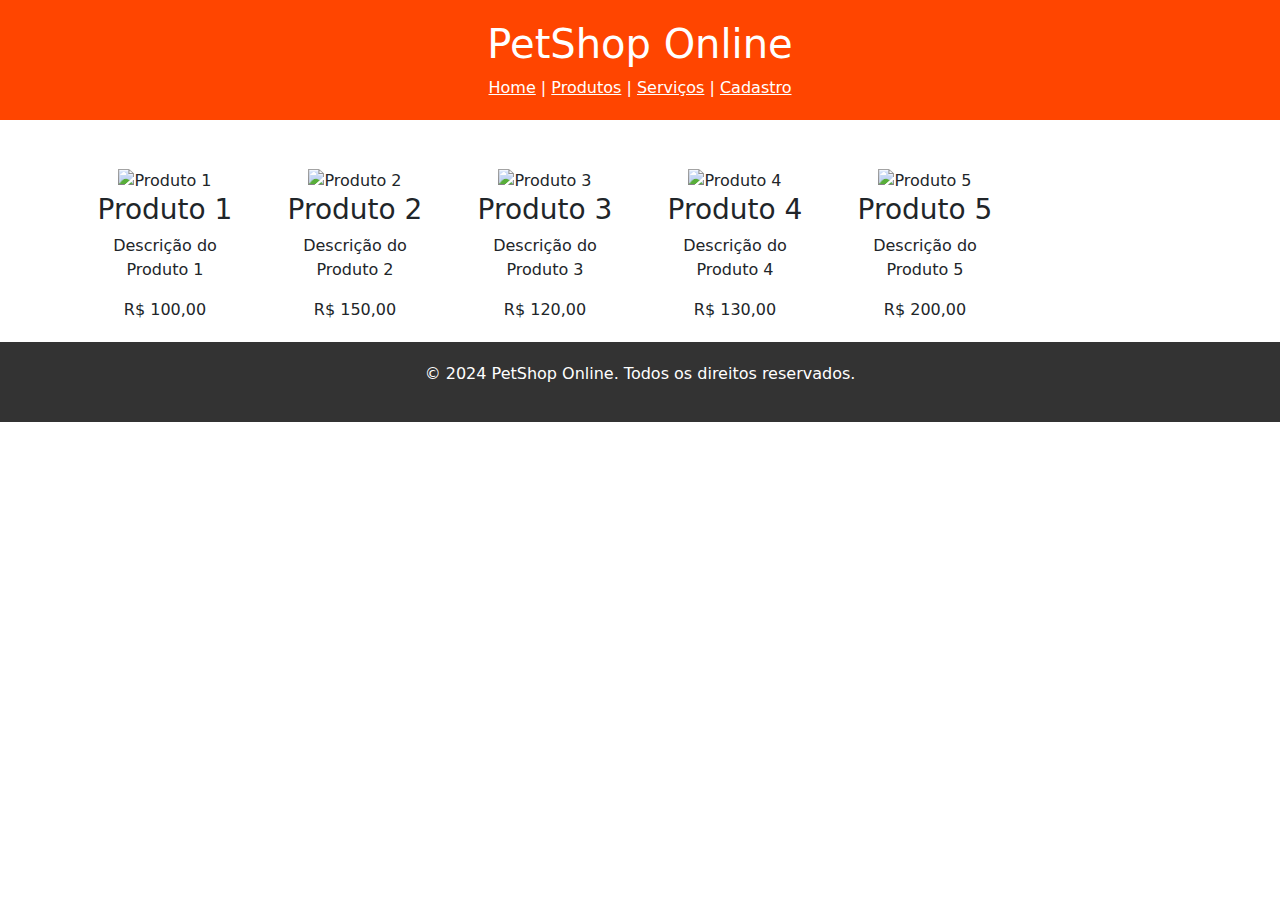
==== index.html @ 4507d941 "Atualizando layout com Bootstrap e cabeçalho laranja" ====
<!DOCTYPE html>
<html lang="pt-BR">
<head>
    <meta charset="UTF-8">
    <meta name="viewport" content="width=device-width, initial-scale=1.0">
    <title>PetShop Online</title>
    <!-- Bootstrap CSS -->
    <link href="https://cdn.jsdelivr.net/npm/bootstrap@5.3.0-alpha1/dist/css/bootstrap.min.css" rel="stylesheet">
    <!-- CSS Customizado -->
    <style>
        /* Cor do cabeçalho */
        header {
            background-color: #FF4500; /* Laranja */
            color: white;
            padding: 20px;
            text-align: center;
        }

        /* Ajuste de layout para 5 colunas */
        @media (min-width: 768px) {
            .col-md-custom {
                flex: 0 0 20%;
                max-width: 20%;
            }
        }

        .product-item {
            text-align: center;
            margin-bottom: 20px;
        }

        .product-item img {
            max-height: 200px; /* Altura máxima para as imagens */
            object-fit: cover;
        }

        footer {
            background-color: #333;
            color: white;
            padding: 20px;
            text-align: center;
        }
    </style>
</head>
<body>

    <!-- Cabeçalho -->
    <header>
        <h1>PetShop Online</h1>
        <nav>
            <a href="#" class="text-white">Home</a> | 
            <a href="#" class="text-white">Produtos</a> | 
            <a href="#" class="text-white">Serviços</a> | 
            <a href="#" class="text-white">Cadastro</a>
        </nav>
    </header>

    <!-- Conteúdo Principal -->
    <div class="container mt-5">
        <div class="row">
            <!-- Produto 1 -->
            <div class="col-sm-6 col-md-4 col-lg-3 col-xl-2">
                <div class="product-item">
                    <img src="caminho/para/imagem1.jpg" alt="Produto 1" class="img-fluid">
                    <h3>Produto 1</h3>
                    <p>Descrição do Produto 1</p>
                    <span>R$ 100,00</span>
                </div>
            </div>

            <!-- Produto 2 -->
            <div class="col-sm-6 col-md-4 col-lg-3 col-xl-2">
                <div class="product-item">
                    <img src="caminho/para/imagem2.jpg" alt="Produto 2" class="img-fluid">
                    <h3>Produto 2</h3>
                    <p>Descrição do Produto 2</p>
                    <span>R$ 150,00</span>
                </div>
            </div>

            <!-- Produto 3 -->
            <div class="col-sm-6 col-md-4 col-lg-3 col-xl-2">
                <div class="product-item">
                    <img src="caminho/para/imagem3.jpg" alt="Produto 3" class="img-fluid">
                    <h3>Produto 3</h3>
                    <p>Descrição do Produto 3</p>
                    <span>R$ 120,00</span>
                </div>
            </div>

            <!-- Produto 4 -->
            <div class="col-sm-6 col-md-4 col-lg-3 col-xl-2">
                <div class="product-item">
                    <img src="caminho/para/imagem4.jpg" alt="Produto 4" class="img-fluid">
                    <h3>Produto 4</h3>
                    <p>Descrição do Produto 4</p>
                    <span>R$ 130,00</span>
                </div>
            </div>

            <!-- Produto 5 -->
            <div class="col-sm-6 col-md-4 col-lg-3 col-xl-2">
                <div class="product-item">
                    <img src="caminho/para/imagem5.jpg" alt="Produto 5" class="img-fluid">
                    <h3>Produto 5</h3>
                    <p>Descrição do Produto 5</p>
                    <span>R$ 200,00</span>
                </div>
            </div>
        </div>
    </div>

    <!-- Rodapé -->
    <footer>
        <p>&copy; 2024 PetShop Online. Todos os direitos reservados.</p>
    </footer>

    <!-- Bootstrap JS e Popper.js -->
    <script src="https://cdn.jsdelivr.net/npm/bootstrap@5.3.0-alpha1/dist/js/bootstrap.bundle.min.js"></script>
</body>
</html>
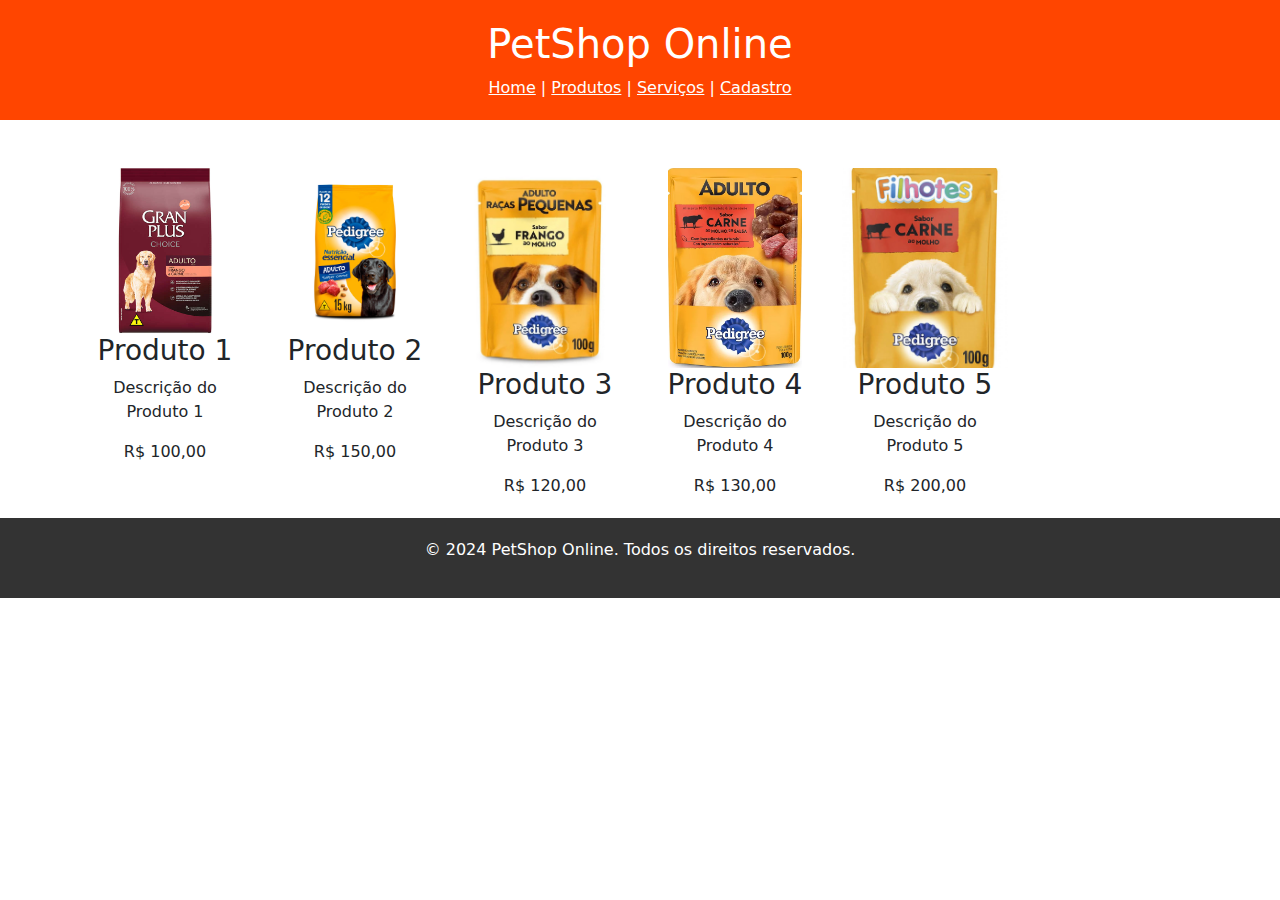
==== commit e9f8dcde: "Adicionando imagens dos produtos" ====
--- a/index.html
+++ b/index.html
@@ -61,7 +61,7 @@
             <!-- Produto 1 -->
             <div class="col-sm-6 col-md-4 col-lg-3 col-xl-2">
                 <div class="product-item">
-                    <img src="caminho/para/imagem1.jpg" alt="Produto 1" class="img-fluid">
+                    <img src="img/produto1.jpg" alt="Produto 1" class="img-fluid">
                     <h3>Produto 1</h3>
                     <p>Descrição do Produto 1</p>
                     <span>R$ 100,00</span>
@@ -71,7 +71,7 @@
             <!-- Produto 2 -->
             <div class="col-sm-6 col-md-4 col-lg-3 col-xl-2">
                 <div class="product-item">
-                    <img src="caminho/para/imagem2.jpg" alt="Produto 2" class="img-fluid">
+                    <img src="img/produto2.jpg" alt="Produto 2" class="img-fluid">
                     <h3>Produto 2</h3>
                     <p>Descrição do Produto 2</p>
                     <span>R$ 150,00</span>
@@ -81,7 +81,7 @@
             <!-- Produto 3 -->
             <div class="col-sm-6 col-md-4 col-lg-3 col-xl-2">
                 <div class="product-item">
-                    <img src="caminho/para/imagem3.jpg" alt="Produto 3" class="img-fluid">
+                    <img src="img/produto3.jpg" alt="Produto 3" class="img-fluid">
                     <h3>Produto 3</h3>
                     <p>Descrição do Produto 3</p>
                     <span>R$ 120,00</span>
@@ -91,7 +91,7 @@
             <!-- Produto 4 -->
             <div class="col-sm-6 col-md-4 col-lg-3 col-xl-2">
                 <div class="product-item">
-                    <img src="caminho/para/imagem4.jpg" alt="Produto 4" class="img-fluid">
+                    <img src="img/produto4.png" alt="Produto 4" class="img-fluid">
                     <h3>Produto 4</h3>
                     <p>Descrição do Produto 4</p>
                     <span>R$ 130,00</span>
@@ -101,7 +101,7 @@
             <!-- Produto 5 -->
             <div class="col-sm-6 col-md-4 col-lg-3 col-xl-2">
                 <div class="product-item">
-                    <img src="caminho/para/imagem5.jpg" alt="Produto 5" class="img-fluid">
+                    <img src="img/produto5.png" alt="Produto 5" class="img-fluid">
                     <h3>Produto 5</h3>
                     <p>Descrição do Produto 5</p>
                     <span>R$ 200,00</span>
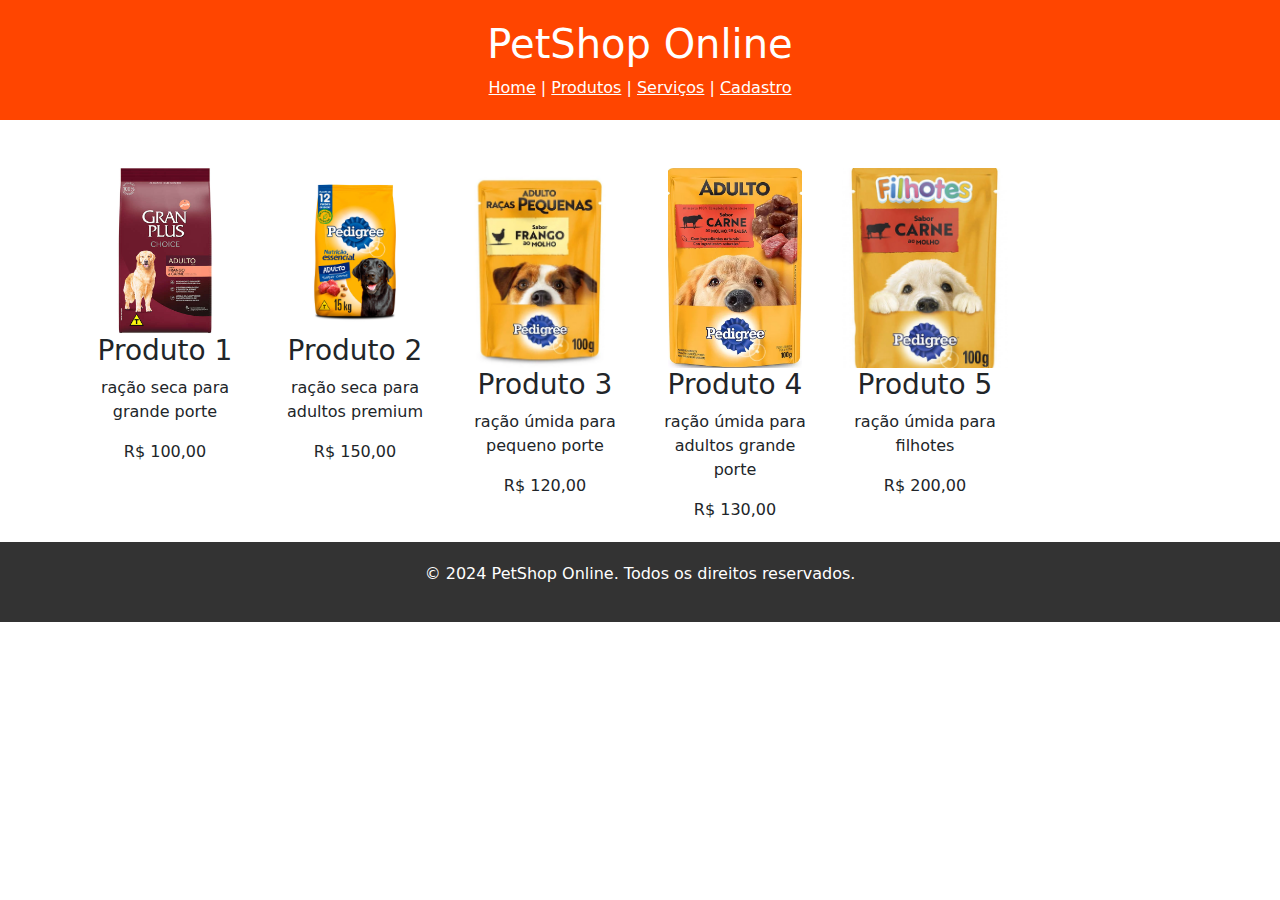
==== commit 47e378fe: "descricoes" ====
--- a/index.html
+++ b/index.html
@@ -63,7 +63,7 @@
                 <div class="product-item">
                     <img src="img/produto1.jpg" alt="Produto 1" class="img-fluid">
                     <h3>Produto 1</h3>
-                    <p>Descrição do Produto 1</p>
+                    <p> ração seca para grande porte</p>
                     <span>R$ 100,00</span>
                 </div>
             </div>
@@ -73,7 +73,7 @@
                 <div class="product-item">
                     <img src="img/produto2.jpg" alt="Produto 2" class="img-fluid">
                     <h3>Produto 2</h3>
-                    <p>Descrição do Produto 2</p>
+                    <p> ração seca para adultos premium</p>
                     <span>R$ 150,00</span>
                 </div>
             </div>
@@ -83,7 +83,7 @@
                 <div class="product-item">
                     <img src="img/produto3.jpg" alt="Produto 3" class="img-fluid">
                     <h3>Produto 3</h3>
-                    <p>Descrição do Produto 3</p>
+                    <p> ração úmida para pequeno porte</p>
                     <span>R$ 120,00</span>
                 </div>
             </div>
@@ -93,7 +93,7 @@
                 <div class="product-item">
                     <img src="img/produto4.png" alt="Produto 4" class="img-fluid">
                     <h3>Produto 4</h3>
-                    <p>Descrição do Produto 4</p>
+                    <p> ração úmida para adultos grande porte</p>
                     <span>R$ 130,00</span>
                 </div>
             </div>
@@ -103,7 +103,7 @@
                 <div class="product-item">
                     <img src="img/produto5.png" alt="Produto 5" class="img-fluid">
                     <h3>Produto 5</h3>
-                    <p>Descrição do Produto 5</p>
+                    <p> ração úmida para filhotes</p>
                     <span>R$ 200,00</span>
                 </div>
             </div>
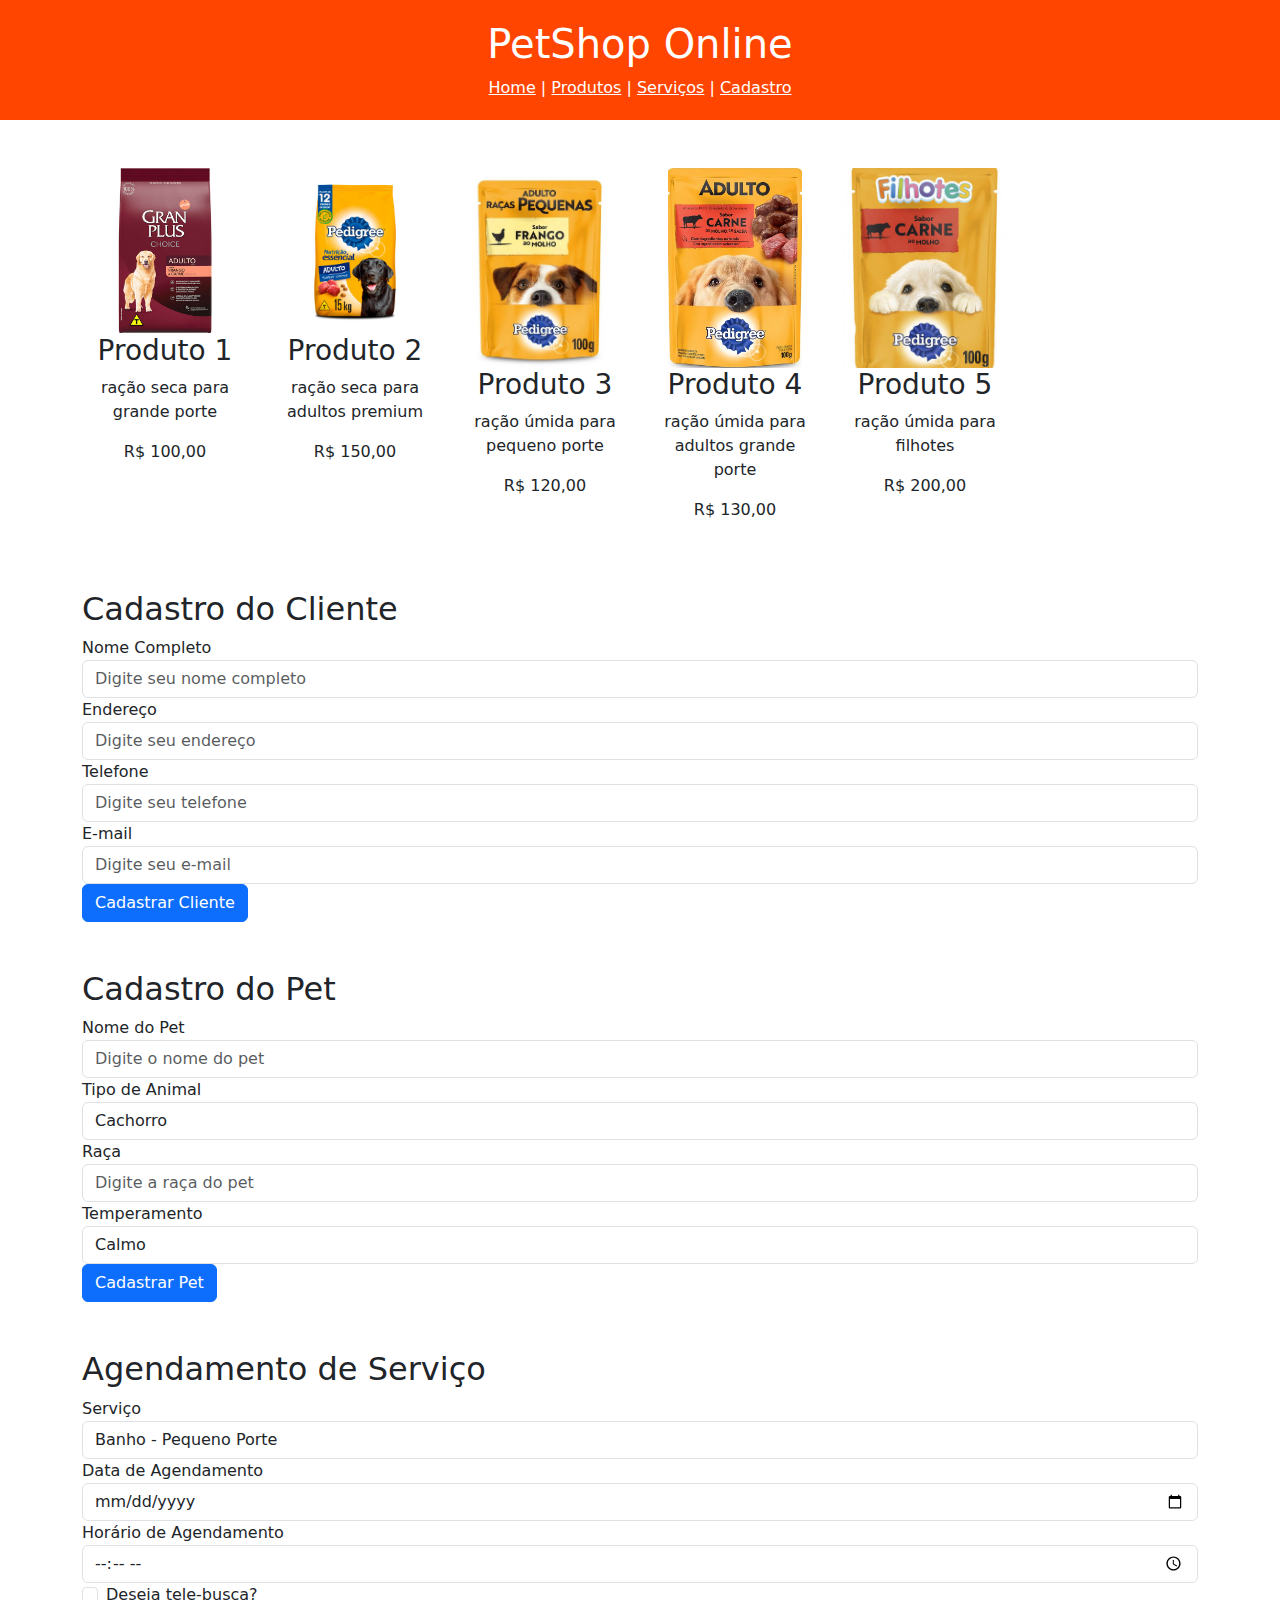
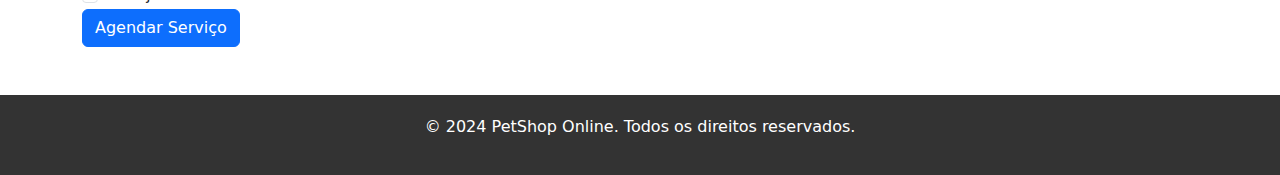
==== commit f4b29662: "Adicionando formulários de cadastro de cliente, pet e agendamento de serviço" ====
--- a/index.html
+++ b/index.html
@@ -110,6 +110,97 @@
         </div>
     </div>
 
+    <section id="cadastro-cliente" class="my-5">
+        <div class="container">
+            <h2>Cadastro do Cliente</h2>
+            <form>
+                <div class="form-group">
+                    <label for="nome">Nome Completo</label>
+                    <input type="text" class="form-control" id="nome" placeholder="Digite seu nome completo" required>
+                </div>
+                <div class="form-group">
+                    <label for="endereco">Endereço</label>
+                    <input type="text" class="form-control" id="endereco" placeholder="Digite seu endereço" required>
+                </div>
+                <div class="form-group">
+                    <label for="telefone">Telefone</label>
+                    <input type="tel" class="form-control" id="telefone" placeholder="Digite seu telefone" required>
+                </div>
+                <div class="form-group">
+                    <label for="email">E-mail</label>
+                    <input type="email" class="form-control" id="email" placeholder="Digite seu e-mail" required>
+                </div>
+                <button type="submit" class="btn btn-primary">Cadastrar Cliente</button>
+            </form>
+        </div>
+    </section>
+    
+    <section id="cadastro-pet" class="my-5">
+        <div class="container">
+            <h2>Cadastro do Pet</h2>
+            <form>
+                <div class="form-group">
+                    <label for="nome-pet">Nome do Pet</label>
+                    <input type="text" class="form-control" id="nome-pet" placeholder="Digite o nome do pet" required>
+                </div>
+                <div class="form-group">
+                    <label for="tipo-pet">Tipo de Animal</label>
+                    <select class="form-control" id="tipo-pet">
+                        <option>Cachorro</option>
+                        <option>Gato</option>
+                        <option>Outros</option>
+                    </select>
+                </div>
+                <div class="form-group">
+                    <label for="raca">Raça</label>
+                    <input type="text" class="form-control" id="raca" placeholder="Digite a raça do pet">
+                </div>
+                <div class="form-group">
+                    <label for="temperamento">Temperamento</label>
+                    <select class="form-control" id="temperamento">
+                        <option>Calmo</option>
+                        <option>Agitado</option>
+                        <option>Agressivo</option>
+                    </select>
+                </div>
+                <button type="submit" class="btn btn-primary">Cadastrar Pet</button>
+            </form>
+        </div>
+    </section>
+    
+    <section id="agendamento-servico" class="my-5">
+        <div class="container">
+            <h2>Agendamento de Serviço</h2>
+            <form>
+                <div class="form-group">
+                    <label for="servico">Serviço</label>
+                    <select class="form-control" id="servico">
+                        <option>Banho - Pequeno Porte</option>
+                        <option>Banho - Grande Porte</option>
+                        <option>Tosa - Pequeno Porte</option>
+                        <option>Tosa - Grande Porte</option>
+                    </select>
+                </div>
+                <div class="form-group">
+                    <label for="data">Data de Agendamento</label>
+                    <input type="date" class="form-control" id="data" required>
+                </div>
+                <div class="form-group">
+                    <label for="hora">Horário de Agendamento</label>
+                    <input type="time" class="form-control" id="hora" required>
+                </div>
+                <div class="form-check">
+                    <input class="form-check-input" type="checkbox" value="" id="telebusca">
+                    <label class="form-check-label" for="telebusca">
+                        Deseja tele-busca?
+                    </label>
+                </div>
+                <button type="submit" class="btn btn-primary">Agendar Serviço</button>
+            </form>
+        </div>
+    </section>
+    
+
     <!-- Rodapé -->
     <footer>
         <p>&copy; 2024 PetShop Online. Todos os direitos reservados.</p>
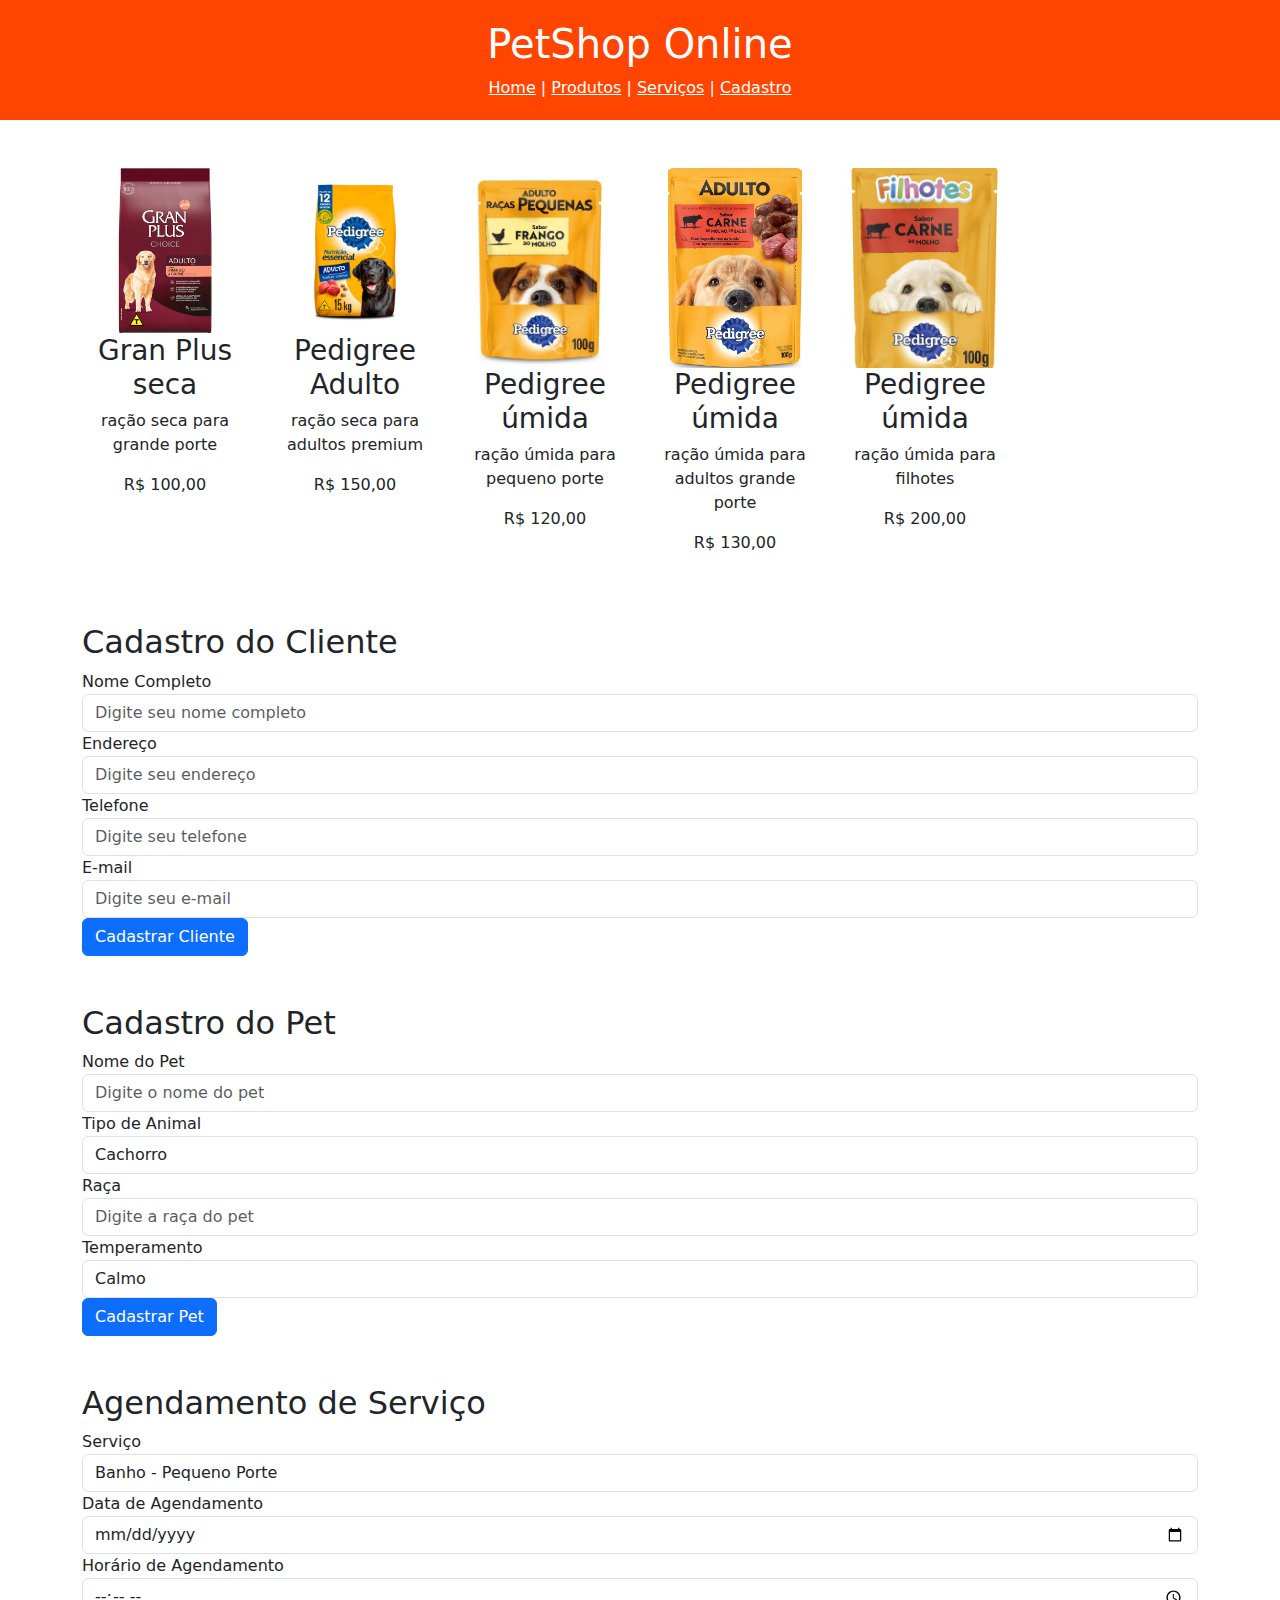
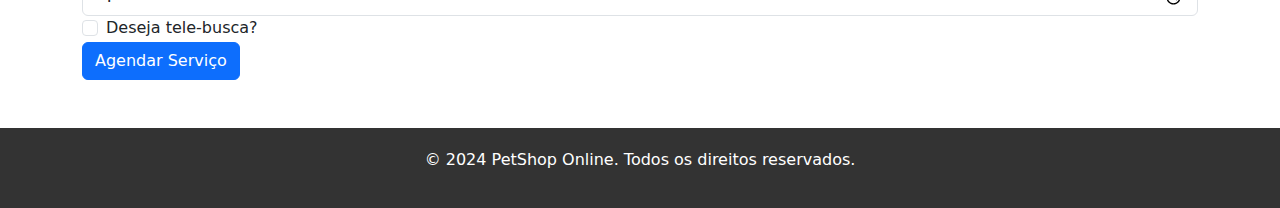
==== commit 74815111: "nome das racoes" ====
--- a/index.html
+++ b/index.html
@@ -62,7 +62,7 @@
             <div class="col-sm-6 col-md-4 col-lg-3 col-xl-2">
                 <div class="product-item">
                     <img src="img/produto1.jpg" alt="Produto 1" class="img-fluid">
-                    <h3>Produto 1</h3>
+                    <h3>Gran Plus seca</h3>
                     <p> ração seca para grande porte</p>
                     <span>R$ 100,00</span>
                 </div>
@@ -72,7 +72,7 @@
             <div class="col-sm-6 col-md-4 col-lg-3 col-xl-2">
                 <div class="product-item">
                     <img src="img/produto2.jpg" alt="Produto 2" class="img-fluid">
-                    <h3>Produto 2</h3>
+                    <h3>Pedigree Adulto</h3>
                     <p> ração seca para adultos premium</p>
                     <span>R$ 150,00</span>
                 </div>
@@ -82,7 +82,7 @@
             <div class="col-sm-6 col-md-4 col-lg-3 col-xl-2">
                 <div class="product-item">
                     <img src="img/produto3.jpg" alt="Produto 3" class="img-fluid">
-                    <h3>Produto 3</h3>
+                    <h3>Pedigree úmida</h3>
                     <p> ração úmida para pequeno porte</p>
                     <span>R$ 120,00</span>
                 </div>
@@ -92,7 +92,7 @@
             <div class="col-sm-6 col-md-4 col-lg-3 col-xl-2">
                 <div class="product-item">
                     <img src="img/produto4.png" alt="Produto 4" class="img-fluid">
-                    <h3>Produto 4</h3>
+                    <h3>Pedigree úmida</h3>
                     <p> ração úmida para adultos grande porte</p>
                     <span>R$ 130,00</span>
                 </div>
@@ -102,7 +102,7 @@
             <div class="col-sm-6 col-md-4 col-lg-3 col-xl-2">
                 <div class="product-item">
                     <img src="img/produto5.png" alt="Produto 5" class="img-fluid">
-                    <h3>Produto 5</h3>
+                    <h3>Pedigree úmida</h3>
                     <p> ração úmida para filhotes</p>
                     <span>R$ 200,00</span>
                 </div>
@@ -198,7 +198,7 @@
                 <button type="submit" class="btn btn-primary">Agendar Serviço</button>
             </form>
         </div>
-    </section>
+    </section> 
     
 
     <!-- Rodapé -->
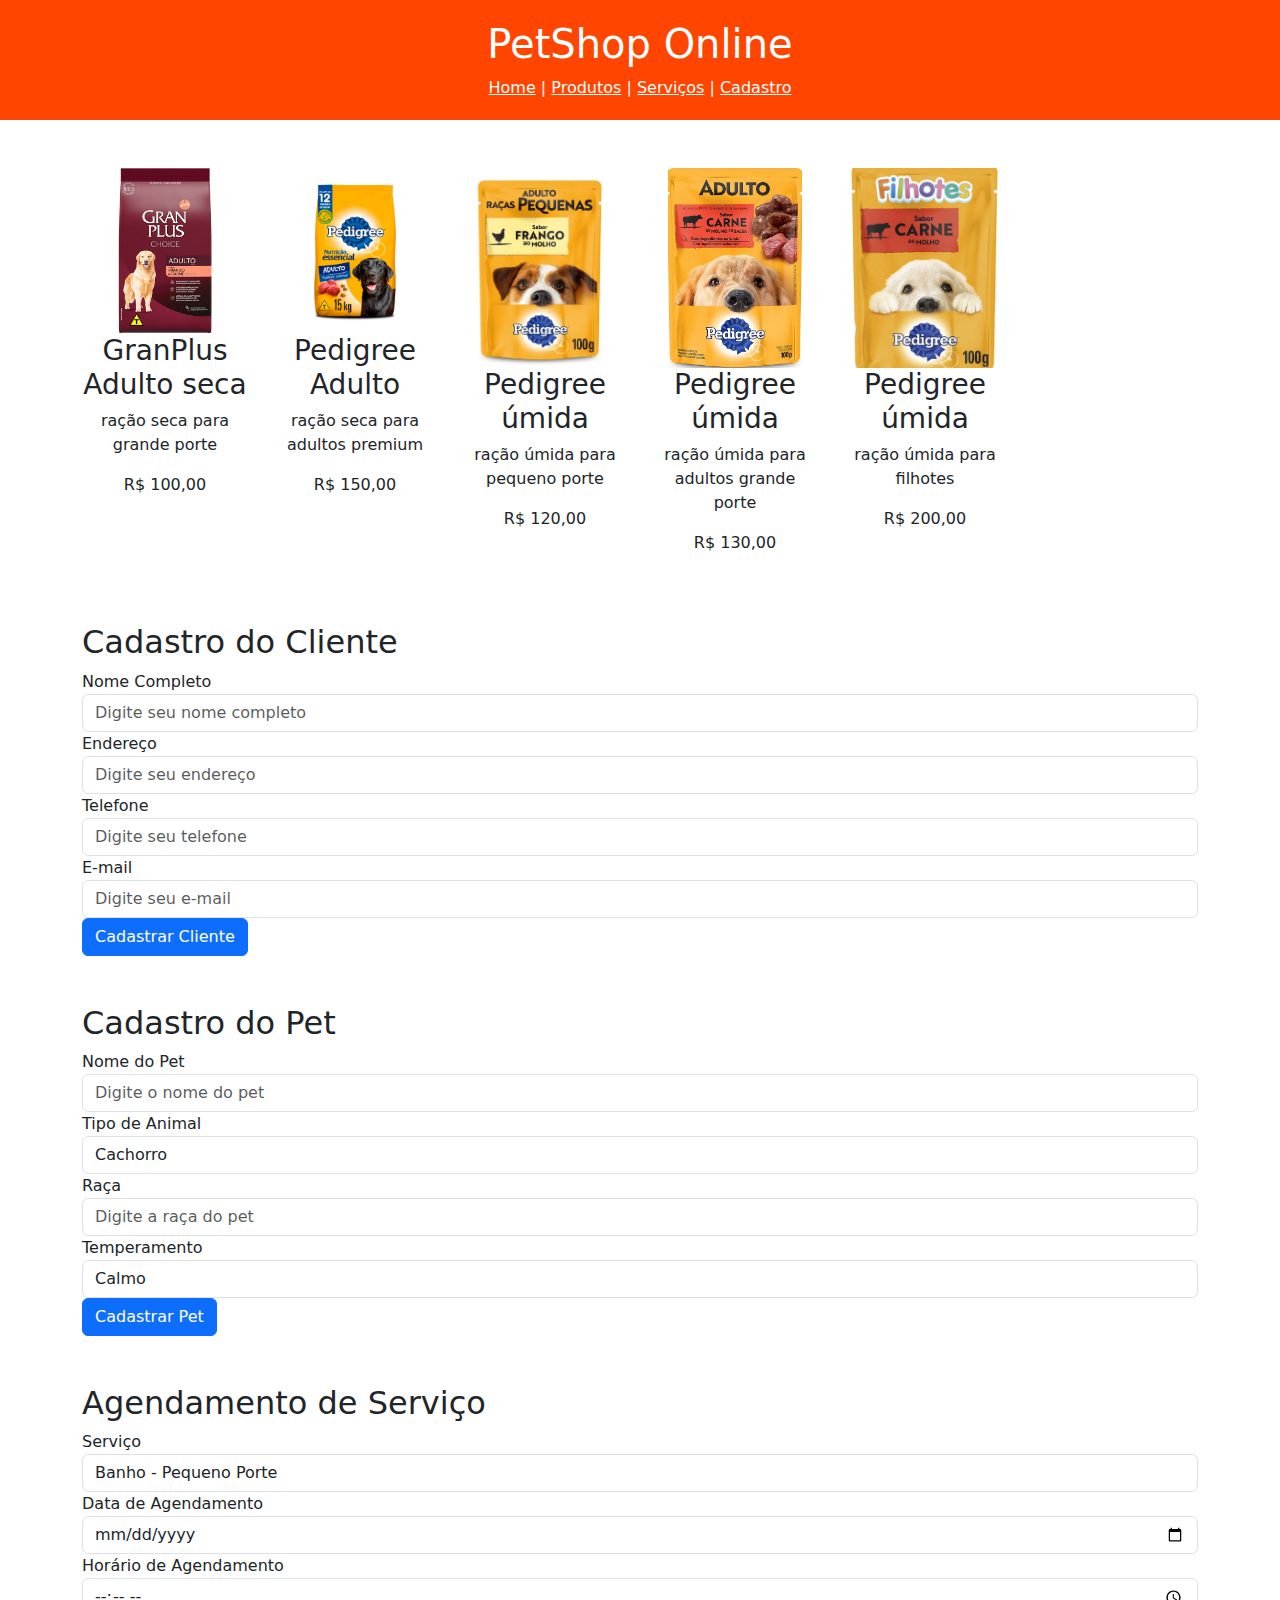
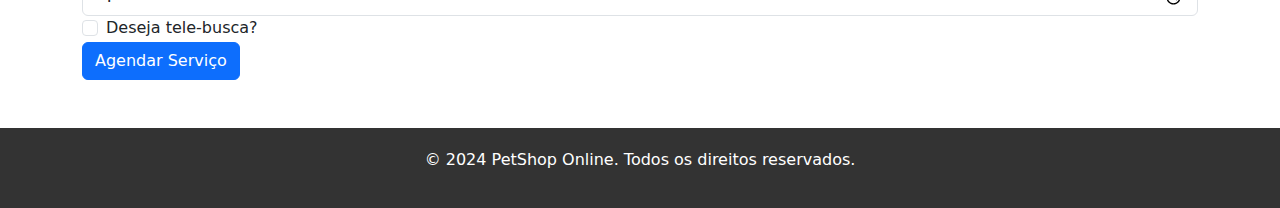
==== commit 0a2ad16e: "racoes" ====
--- a/index.html
+++ b/index.html
@@ -62,7 +62,7 @@
             <div class="col-sm-6 col-md-4 col-lg-3 col-xl-2">
                 <div class="product-item">
                     <img src="img/produto1.jpg" alt="Produto 1" class="img-fluid">
-                    <h3>Gran Plus seca</h3>
+                    <h3>GranPlus Adulto seca</h3>
                     <p> ração seca para grande porte</p>
                     <span>R$ 100,00</span>
                 </div>
@@ -199,7 +199,7 @@
             </form>
         </div>
     </section> 
-    
+
 
     <!-- Rodapé -->
     <footer>
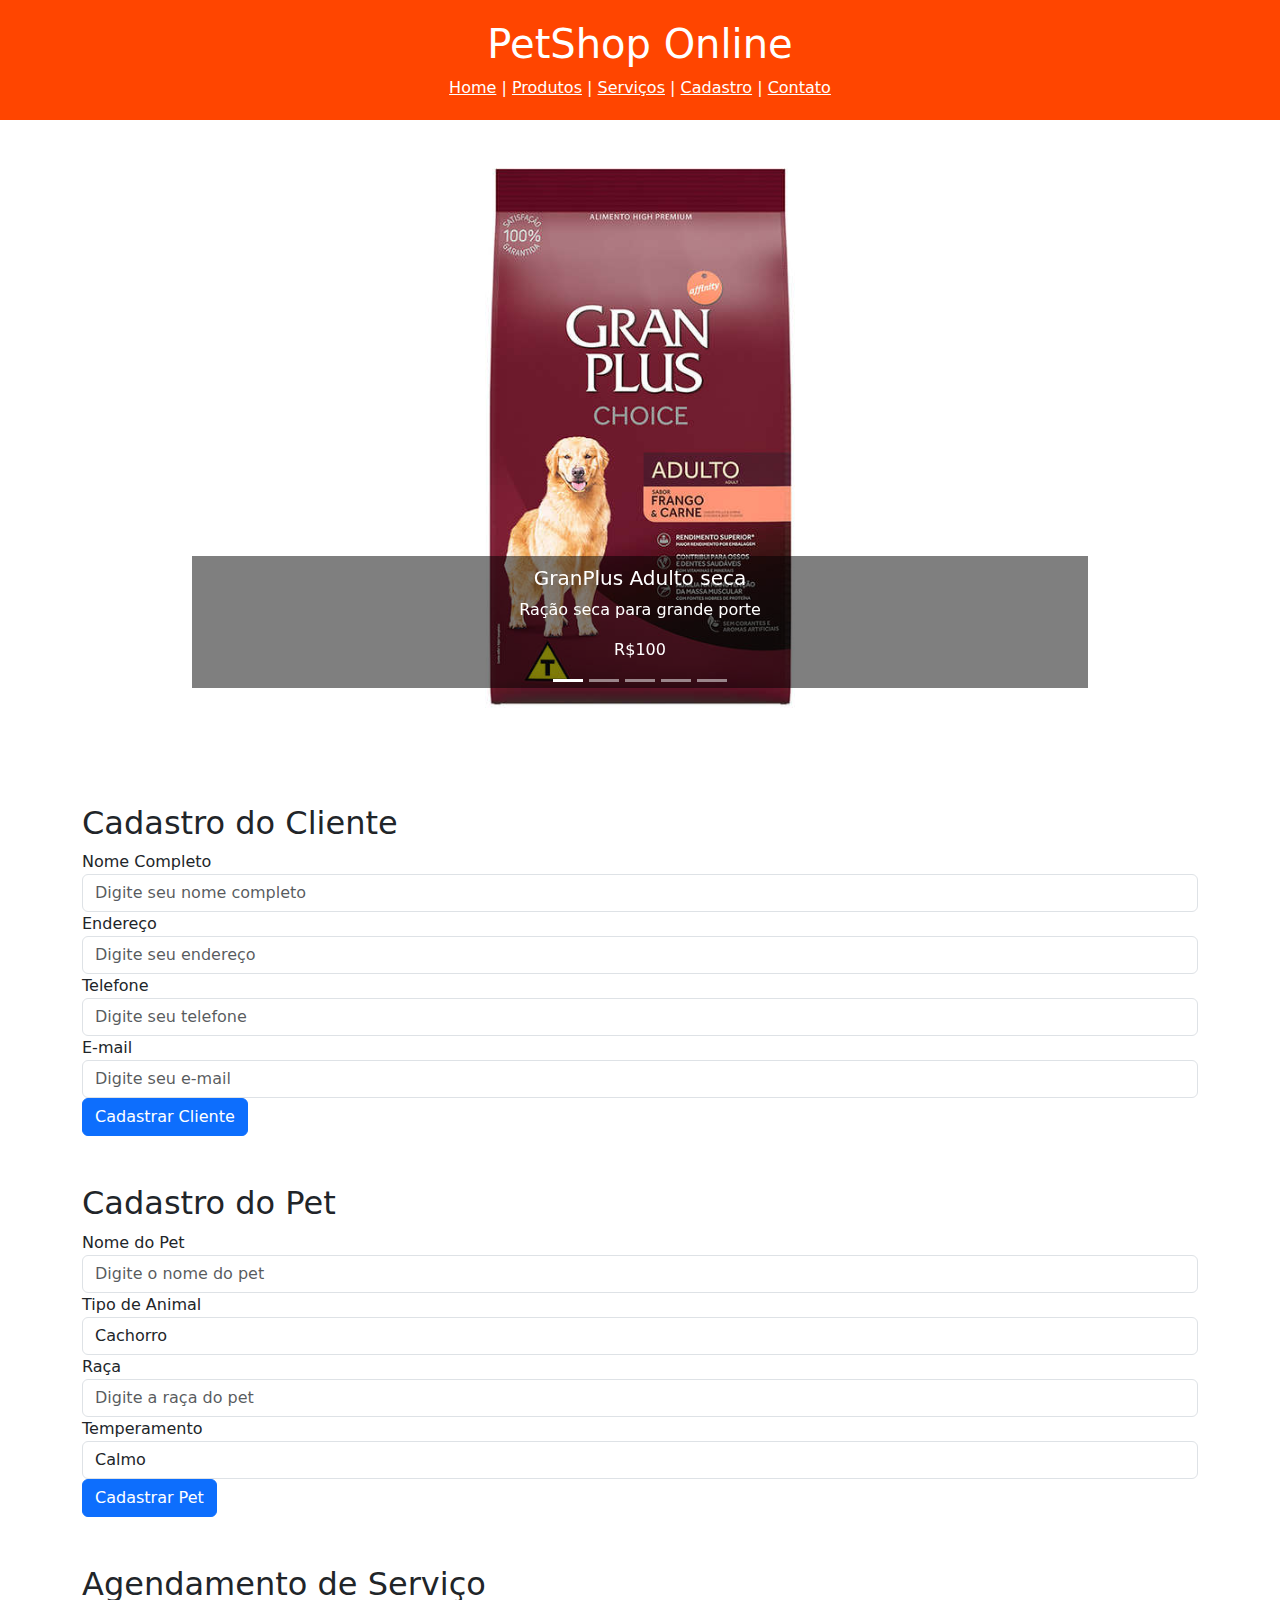
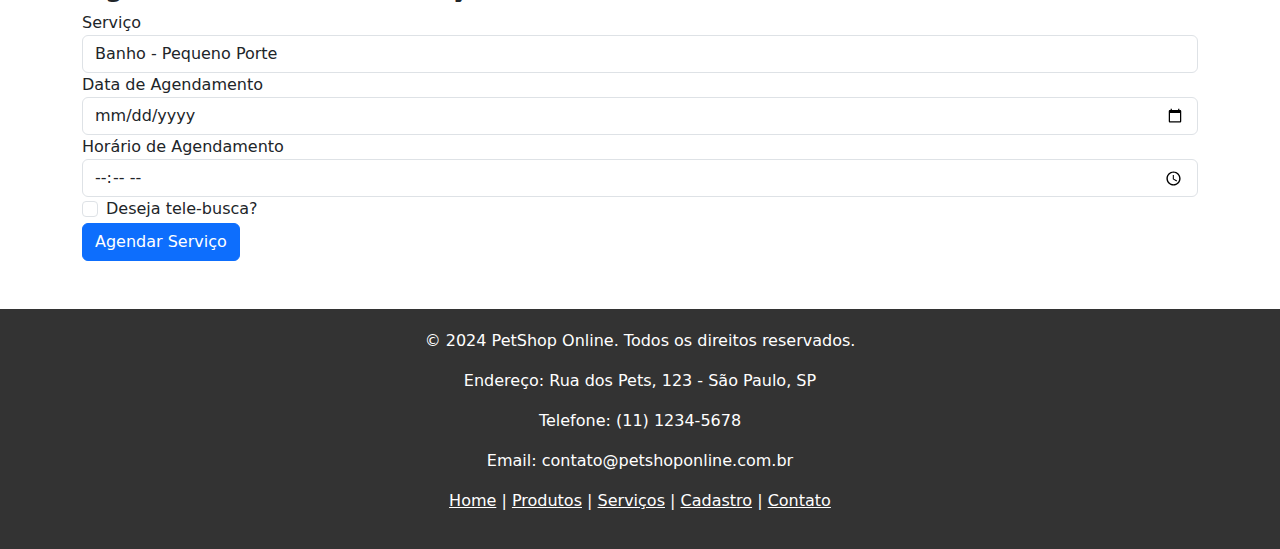
==== commit 79ccd7e8: "background no txt do carrosel" ====
--- a/index.html
+++ b/index.html
@@ -34,6 +34,20 @@
             object-fit: cover;
         }
 
+        .carousel-inner img {
+            width: 100%; /* Ajuste a largura conforme necessário */
+            height: 60vh; /* Ajuste a altura conforme necessário */
+            object-fit: contain; /* Mantém a proporção da imagem */
+            display: block;
+            margin: 0 auto; /* Centraliza a imagem */
+        }
+        
+        .carousel-caption {
+            background-color: rgba(0, 0, 0, 0.5); /* Preto com 50% de opacidade */
+            color: white;
+            padding: 10px;
+        }
+
         footer {
             background-color: #333;
             color: white;
@@ -49,64 +63,78 @@
         <h1>PetShop Online</h1>
         <nav>
             <a href="#" class="text-white">Home</a> | 
-            <a href="#" class="text-white">Produtos</a> | 
-            <a href="#" class="text-white">Serviços</a> | 
-            <a href="#" class="text-white">Cadastro</a>
+            <a href="#produtos" class="text-white">Produtos</a> | 
+            <a href="#servicos" class="text-white">Serviços</a> | 
+            <a href="#cadastro-cliente" class="text-white">Cadastro</a> | 
+            <a href="#contato" class="text-white">Contato</a>
         </nav>
     </header>
+
+    <!-- Carrossel de Produtos -->
+    <div id="productCarousel" class="carousel slide my-5" data-bs-ride="carousel">
+        <div class="carousel-indicators">
+            <button type="button" data-bs-target="#productCarousel" data-bs-slide-to="0" class="active" aria-current="true" aria-label="Slide 1"></button>
+            <button type="button" data-bs-target="#productCarousel" data-bs-slide-to="1" aria-label="Slide 2"></button>
+            <button type="button" data-bs-target="#productCarousel" data-bs-slide-to="2" aria-label="Slide 3"></button>
+            <button type="button" data-bs-target="#productCarousel" data-bs-slide-to="3" aria-label="Slide 4"></button>
+            <button type="button" data-bs-target="#productCarousel" data-bs-slide-to="4" aria-label="Slide 5"></button>
+        </div>
+        <div class="carousel-inner">
+            <div class="carousel-item active">
+                <img src="img/produto1.jpg" class="d-block mx-auto" alt="Produto 1">
+                <div class="carousel-caption d-none d-md-block">
+                    <h5>GranPlus Adulto seca</h5>
+                    <p>Ração seca para grande porte</p>
+                    <p>R$100</p>
+                </div>
+            </div>
+            <div class="carousel-item">
+                <img src="img/produto2.jpg" class="d-block mx-auto" alt="Produto 2">
+                <div class="carousel-caption d-none d-md-block">
+                    <h5>Pedigree Adulto</h5>
+                    <p>Ração seca para adultos premium</p>
+                    <p>R$150</p>
+                </div>
+            </div>
+            <div class="carousel-item">
+                <img src="img/produto3.jpg" class="d-block mx-auto" alt="Produto 3">
+                <div class="carousel-caption d-none d-md-block">
+                    <h5>Pedigree úmida</h5>
+                    <p>Ração úmida para pequeno porte</p>
+                    <p>R$100</p>
+                </div>
+            </div>
+            <div class="carousel-item">
+                <img src="img/produto4.png" class="d-block mx-auto" alt="Produto 4">
+                <div class="carousel-caption d-none d-md-block">
+                    <h5>Pedigree úmida</h5>
+                    <p>Ração úmida para adultos grande porte</p>
+                    <p>R$140</p>
+                </div>
+            </div>
+            <div class="carousel-item">
+                <img src="img/produto5.png" class="d-block mx-auto" alt="Produto 5">
+                <div class="carousel-caption d-none d-md-block">
+                    <h5>Pedigree úmida</h5>
+                    <p>Ração úmida para filhotes</p>
+                    <p>R$135</p>
+                </div>
+            </div>
+        </div>
+        <button class="carousel-control-prev" type="button" data-bs-target="#productCarousel" data-bs-slide="prev">
+            <span class="carousel-control-prev-icon" aria-hidden="true"></span>
+            <span class="visually-hidden">Previous</span>
+        </button>
+        <button class="carousel-control-next" type="button" data-bs-target="#productCarousel" data-bs-slide="next">
+            <span class="carousel-control-next-icon" aria-hidden="true"></span>
+            <span class="visually-hidden">Next</span>
+        </button>
+    </div>
 
     <!-- Conteúdo Principal -->
     <div class="container mt-5">
         <div class="row">
-            <!-- Produto 1 -->
-            <div class="col-sm-6 col-md-4 col-lg-3 col-xl-2">
-                <div class="product-item">
-                    <img src="img/produto1.jpg" alt="Produto 1" class="img-fluid">
-                    <h3>GranPlus Adulto seca</h3>
-                    <p> ração seca para grande porte</p>
-                    <span>R$ 100,00</span>
-                </div>
-            </div>
-
-            <!-- Produto 2 -->
-            <div class="col-sm-6 col-md-4 col-lg-3 col-xl-2">
-                <div class="product-item">
-                    <img src="img/produto2.jpg" alt="Produto 2" class="img-fluid">
-                    <h3>Pedigree Adulto</h3>
-                    <p> ração seca para adultos premium</p>
-                    <span>R$ 150,00</span>
-                </div>
-            </div>
-
-            <!-- Produto 3 -->
-            <div class="col-sm-6 col-md-4 col-lg-3 col-xl-2">
-                <div class="product-item">
-                    <img src="img/produto3.jpg" alt="Produto 3" class="img-fluid">
-                    <h3>Pedigree úmida</h3>
-                    <p> ração úmida para pequeno porte</p>
-                    <span>R$ 120,00</span>
-                </div>
-            </div>
-
-            <!-- Produto 4 -->
-            <div class="col-sm-6 col-md-4 col-lg-3 col-xl-2">
-                <div class="product-item">
-                    <img src="img/produto4.png" alt="Produto 4" class="img-fluid">
-                    <h3>Pedigree úmida</h3>
-                    <p> ração úmida para adultos grande porte</p>
-                    <span>R$ 130,00</span>
-                </div>
-            </div>
-
-            <!-- Produto 5 -->
-            <div class="col-sm-6 col-md-4 col-lg-3 col-xl-2">
-                <div class="product-item">
-                    <img src="img/produto5.png" alt="Produto 5" class="img-fluid">
-                    <h3>Pedigree úmida</h3>
-                    <p> ração úmida para filhotes</p>
-                    <span>R$ 200,00</span>
-                </div>
-            </div>
+            <!-- Produtos são exibidos no carrossel acima -->
         </div>
     </div>
 
@@ -198,12 +226,21 @@
                 <button type="submit" class="btn btn-primary">Agendar Serviço</button>
             </form>
         </div>
-    </section> 
-
+    </section>
 
     <!-- Rodapé -->
     <footer>
         <p>&copy; 2024 PetShop Online. Todos os direitos reservados.</p>
+        <p>Endereço: Rua dos Pets, 123 - São Paulo, SP</p>
+        <p>Telefone: (11) 1234-5678</p>
+        <p>Email: contato@petshoponline.com.br</p>
+        <p>
+            <a href="#home" class="text-white">Home</a> |
+            <a href="#produtos" class="text-white">Produtos</a> |
+            <a href="#servicos" class="text-white">Serviços</a> |
+            <a href="#cadastro-cliente" class="text-white">Cadastro</a> |
+            <a href="#contato" class="text-white">Contato</a>
+        </p>
     </footer>
 
     <!-- Bootstrap JS e Popper.js -->
